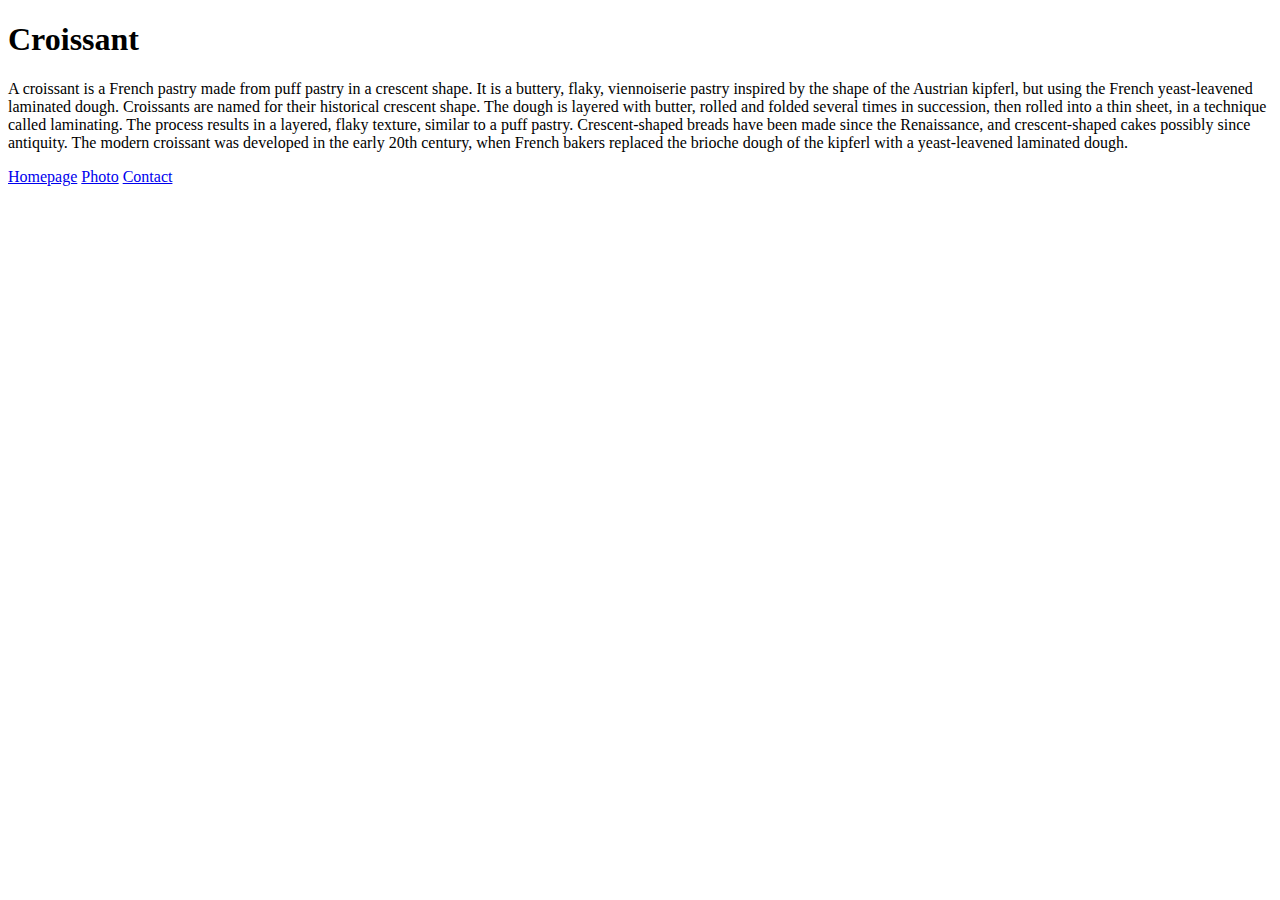
==== index.html @ 2cfc0562 "Created basic structure" ====
<!DOCTYPE html>
<html lang="en">
<head>
    <meta charset="UTF-8">
    <meta name="viewport" content="width=device-width, initial-scale=1.0">
    <title>Document</title>
</head>
<body>
    <h1>Croissant</h1>
    <p>A croissant is a French pastry made from puff pastry in a crescent shape.
        It is a buttery, flaky, viennoiserie pastry inspired by the shape of the Austrian kipferl, but using the French yeast-leavened laminated dough. Croissants are named for their historical crescent shape. The dough is layered with butter, rolled and folded several times in succession, then rolled into a thin sheet, in a technique called laminating. The process results in a layered, flaky texture, similar to a puff pastry.
        Crescent-shaped breads have been made since the Renaissance, and crescent-shaped cakes possibly since antiquity. The modern croissant was developed in the early 20th century, when French bakers replaced the brioche dough of the kipferl with a yeast-leavened laminated dough.</p>
    <div>
        <a href="/">Homepage</a>
        <a href="/photo.html">Photo</a>
        <a href="/contact.html">Contact</a>
    </div>
</body>
</html>
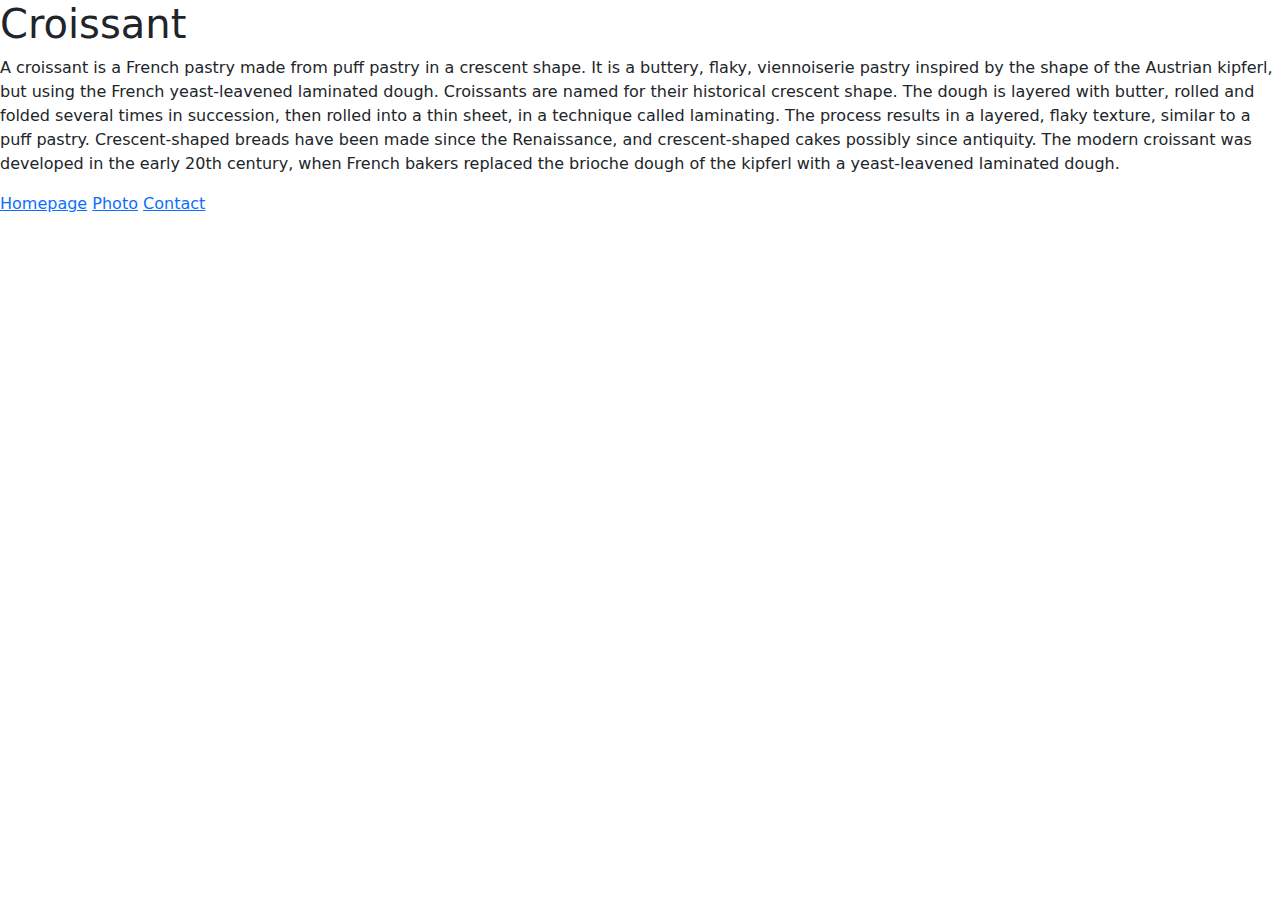
==== commit 36aca74b: "Added image and Bootstrap" ====
--- a/index.html
+++ b/index.html
@@ -4,6 +4,8 @@
     <meta charset="UTF-8">
     <meta name="viewport" content="width=device-width, initial-scale=1.0">
     <title>Document</title>
+    <link href="https://cdn.jsdelivr.net/npm/bootstrap@5.3.3/dist/css/bootstrap.min.css" rel="stylesheet" integrity="sha384-QWTKZyjpPEjISv5WaRU9OFeRpok6YctnYmDr5pNlyT2bRjXh0JMhjY6hW+ALEwIH" crossorigin="anonymous">
+    
 </head>
 <body>
     <h1>Croissant</h1>
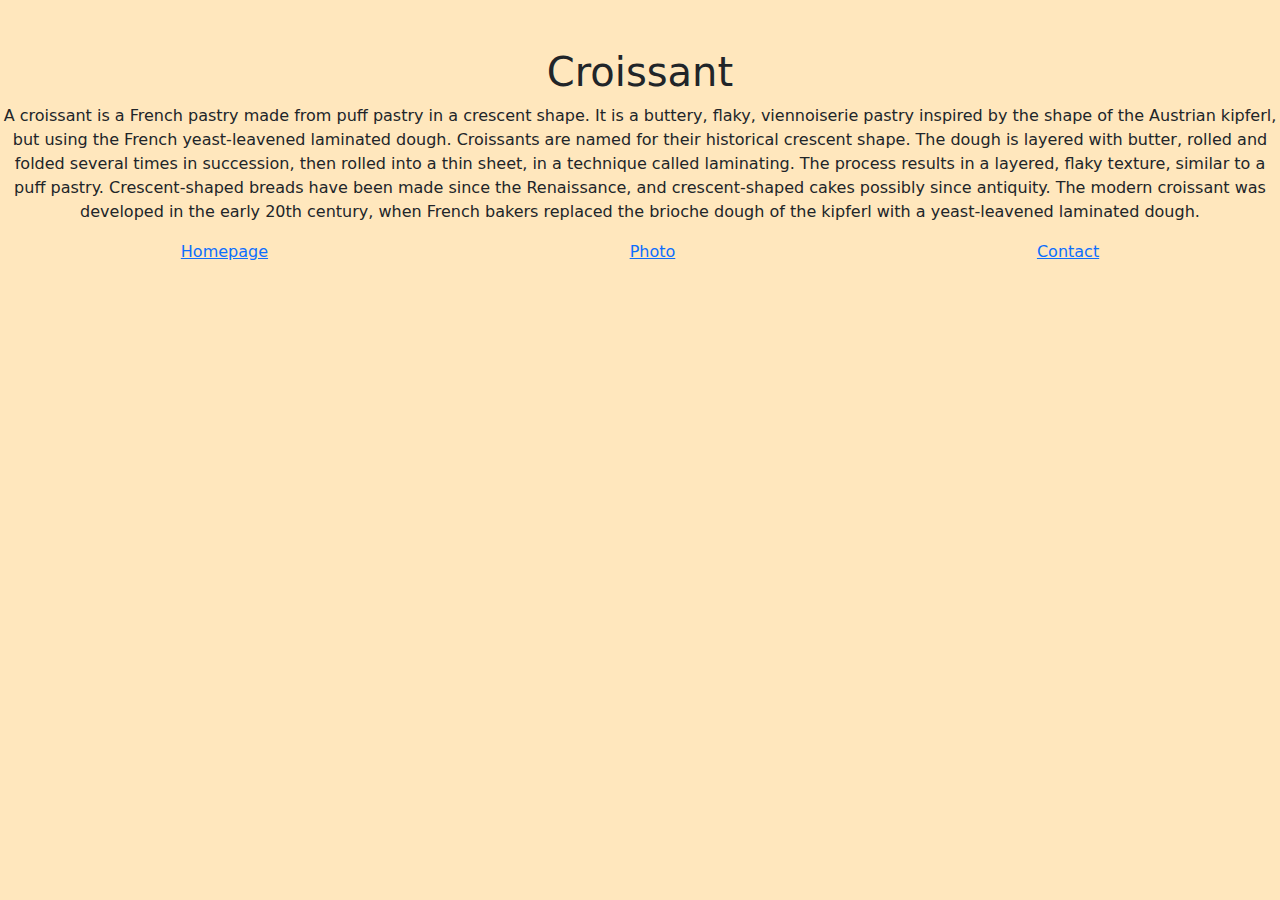
==== commit 1fc9aea3: "Added styling and e-mail" ====
--- a/index.html
+++ b/index.html
@@ -5,14 +5,14 @@
     <meta name="viewport" content="width=device-width, initial-scale=1.0">
     <title>Document</title>
     <link href="https://cdn.jsdelivr.net/npm/bootstrap@5.3.3/dist/css/bootstrap.min.css" rel="stylesheet" integrity="sha384-QWTKZyjpPEjISv5WaRU9OFeRpok6YctnYmDr5pNlyT2bRjXh0JMhjY6hW+ALEwIH" crossorigin="anonymous">
-    
+    <link rel="stylesheet" href="/css/styles.css">
 </head>
 <body>
-    <h1>Croissant</h1>
+    <h1 class="mt-5">Croissant</h1>
     <p>A croissant is a French pastry made from puff pastry in a crescent shape.
         It is a buttery, flaky, viennoiserie pastry inspired by the shape of the Austrian kipferl, but using the French yeast-leavened laminated dough. Croissants are named for their historical crescent shape. The dough is layered with butter, rolled and folded several times in succession, then rolled into a thin sheet, in a technique called laminating. The process results in a layered, flaky texture, similar to a puff pastry.
         Crescent-shaped breads have been made since the Renaissance, and crescent-shaped cakes possibly since antiquity. The modern croissant was developed in the early 20th century, when French bakers replaced the brioche dough of the kipferl with a yeast-leavened laminated dough.</p>
-    <div>
+    <div class="navigation">
         <a href="/">Homepage</a>
         <a href="/photo.html">Photo</a>
         <a href="/contact.html">Contact</a>
--- a/css/styles.css
+++ b/css/styles.css
@@ -0,0 +1,10 @@
+body {
+    background: #FFE7BD;
+}
+h1, p {
+    text-align: center;
+}
+.navigation {
+    display: flex;
+    justify-content: space-around;
+}